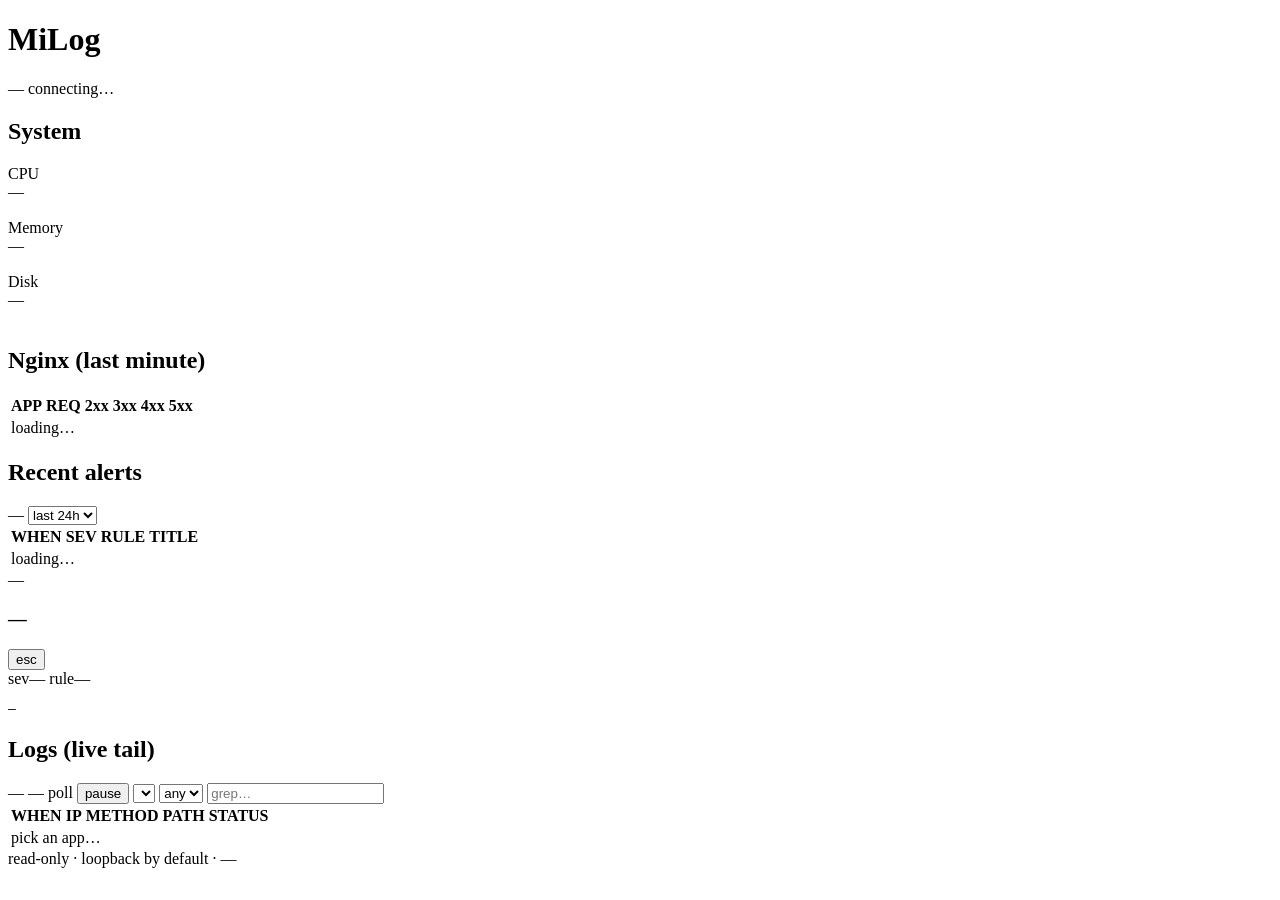
==== go/cmd/milog-web/web/index.html @ c731c569 "delete bash web router; milog-web Go binary is canonical; split dashboard into web/{index.html,app.c" ====
<!doctype html>
<html lang="en"><head>
<meta charset="utf-8">
<meta name="viewport" content="width=device-width,initial-scale=1">
<meta name="referrer" content="no-referrer">
<title>MiLog</title>
<link rel="stylesheet" href="/static/app.css">
</head><body>
<header>
  <h1>MiLog</h1>
  <span class="ts" id="ts">—</span>
  <span class="pill" id="status">connecting…</span>
</header>
<main>
  <section>
    <h2>System</h2>
    <div class="sys">
      <div class="card"><div class="lbl">CPU</div><div class="val" id="cpu">—</div><div class="sub" id="cpu-sub">&nbsp;</div><div class="bar"><span id="cpu-bar" style="width:0"></span></div></div>
      <div class="card"><div class="lbl">Memory</div><div class="val" id="mem">—</div><div class="sub" id="mem-sub">&nbsp;</div><div class="bar"><span id="mem-bar" style="width:0"></span></div></div>
      <div class="card"><div class="lbl">Disk</div><div class="val" id="disk">—</div><div class="sub" id="disk-sub">&nbsp;</div><div class="bar"><span id="disk-bar" style="width:0"></span></div></div>
    </div>
  </section>
  <section>
    <h2>Nginx (last minute)</h2>
    <table id="apps">
      <thead><tr><th>APP</th><th class="n">REQ</th><th class="n">2xx</th><th class="n">3xx</th><th class="n">4xx</th><th class="n">5xx</th></tr></thead>
      <tbody><tr><td colspan="6">loading…</td></tr></tbody>
    </table>
  </section>
  <section>
    <div class="alerts-head">
      <h2>Recent alerts</h2>
      <span class="meta" id="alerts-count">—</span>
      <select id="alerts-window" aria-label="alerts window">
        <option value="1h">last 1h</option>
        <option value="24h" selected>last 24h</option>
        <option value="7d">last 7d</option>
        <option value="today">today</option>
        <option value="all">all</option>
      </select>
    </div>
    <div class="table-scroll">
      <table id="alerts">
        <thead><tr><th>WHEN</th><th>SEV</th><th>RULE</th><th>TITLE</th></tr></thead>
        <tbody><tr><td colspan="4" class="empty">loading…</td></tr></tbody>
      </table>
    </div>
    <div id="alert-modal" class="modal-backdrop" role="dialog" aria-modal="true" aria-labelledby="alert-modal-title">
      <div class="modal">
        <header>
          <span class="when" id="alert-modal-when">—</span>
          <h3 id="alert-modal-title">—</h3>
          <button type="button" class="close" id="alert-modal-close" aria-label="close (esc)">esc</button>
        </header>
        <div class="meta">
          <span class="k">sev</span><span class="v" id="alert-modal-sev">—</span>
          <span class="k">rule</span><span class="v" id="alert-modal-rule">—</span>
        </div>
        <pre id="alert-modal-body">—</pre>
      </div>
    </div>
  </section>
  <section>
    <div class="alerts-head">
      <h2>Logs (live tail)</h2>
      <span class="meta" id="logs-count">—</span>
      <span class="meta" id="logs-rate">—</span>
      <span class="meta" id="logs-mode">poll</span>
      <button id="logs-pause" type="button" class="logs-pause">pause</button>
      <select id="logs-app" aria-label="app"></select>
      <select id="logs-class" aria-label="status class">
        <option value="any" selected>any</option>
        <option value="2xx">2xx</option>
        <option value="3xx">3xx</option>
        <option value="4xx">4xx</option>
        <option value="5xx">5xx</option>
      </select>
      <input id="logs-grep" class="logs-grep" placeholder="grep…">
    </div>
    <div id="logs-histogram" class="histogram"></div>
    <div class="table-scroll">
      <table id="logs">
        <thead><tr><th>WHEN</th><th>IP</th><th>METHOD</th><th>PATH</th><th>STATUS</th></tr></thead>
        <tbody><tr><td colspan="5" class="empty">pick an app…</td></tr></tbody>
      </table>
    </div>
  </section>
  <section id="err-section" hidden><div class="err" id="err">&nbsp;</div></section>
</main>
<footer>read-only · loopback by default · <span id="meta-uptime">—</span></footer>
<script src="/static/app.js" defer></script>
</body></html>
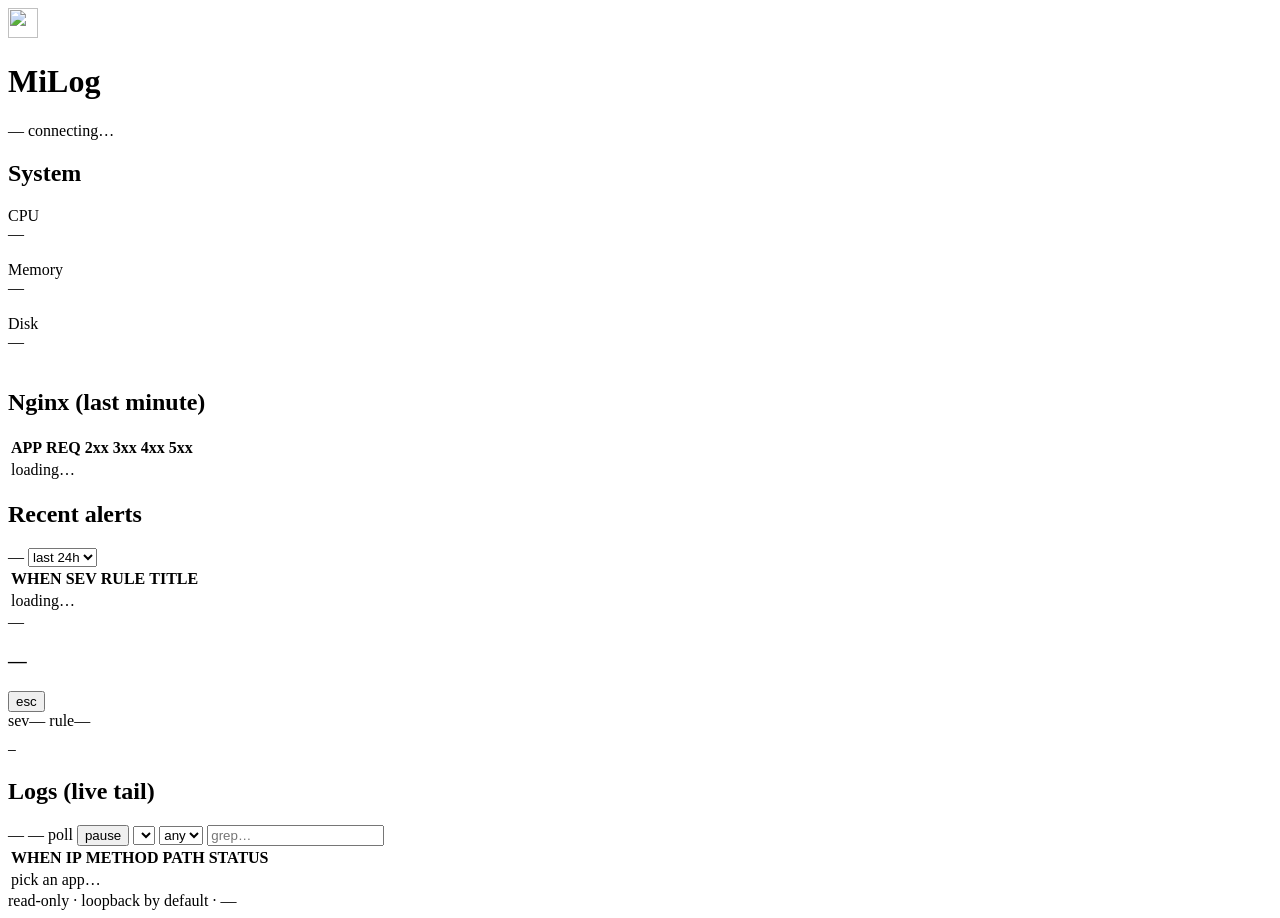
==== commit 2ab86e98: "icon" ====
--- a/go/cmd/milog-web/web/index.html
+++ b/go/cmd/milog-web/web/index.html
@@ -4,9 +4,11 @@
 <meta name="viewport" content="width=device-width,initial-scale=1">
 <meta name="referrer" content="no-referrer">
 <title>MiLog</title>
+<link rel="icon" href="/static/milog-icon.png" type="image/png">
 <link rel="stylesheet" href="/static/app.css">
 </head><body>
 <header>
+  <img class="brand-icon" src="/static/milog-icon.png" alt="" width="30" height="30">
   <h1>MiLog</h1>
   <span class="ts" id="ts">—</span>
   <span class="pill" id="status">connecting…</span>
